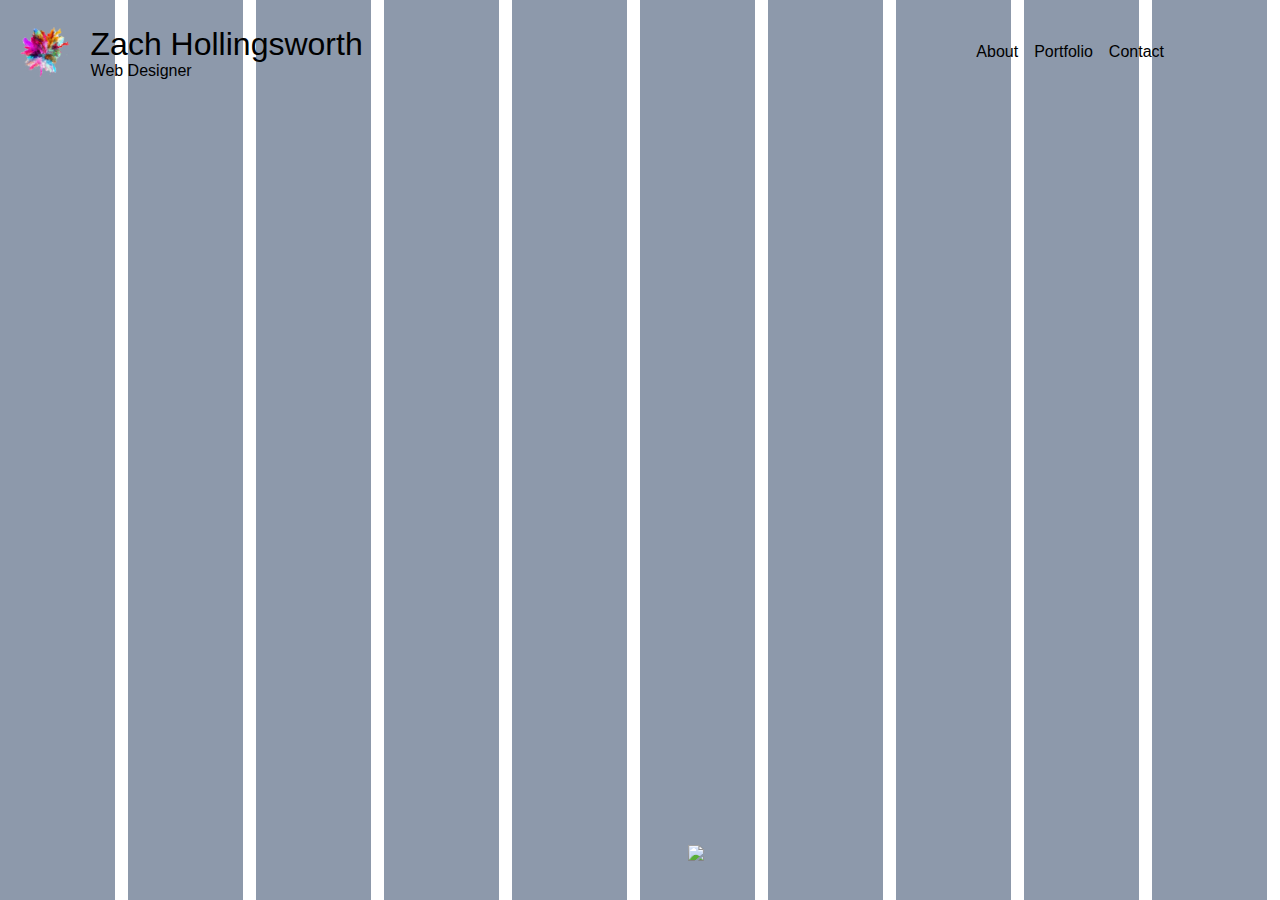
==== contact.html @ ff36ba2b "Add files via upload" ====
<!DOCTYPE html>
<html lang="en">

<head>
    <meta charset="UTF-8">
    <meta name="viewport" content="width=device-width, initial-scale=1.0">
    <link rel="stylesheet" href="https://maxcdn.bootstrapcdn.com/bootstrap/4.0.0/css/bootstrap.min.css">
    <meta http-equiv="X-UA-Compatible" content="ie=edge">
    <script src="https://ajax.googleapis.com/ajax/libs/jquery/3.3.1/jquery.min.js"></script>
    <script src="https://cdnjs.cloudflare.com/ajax/libs/popper.js/1.12.9/umd/popper.min.js"></script>
    <link rel="stylesheet" href="https://use.fontawesome.com/releases/v5.8.1/css/all.css"
        integrity="sha384-50oBUHEmvpQ+1lW4y57PTFmhCaXp0ML5d60M1M7uH2+nqUivzIebhndOJK28anvf" crossorigin="anonymous">
    <script src="https://maxcdn.bootstrapcdn.com/bootstrap/4.0.0/js/bootstrap.min.js"></script>
    <link rel="shortcut icon" type="image/png" href="images/favicon.png">
    <title>Profile - Contact</title>
    <link rel="stylesheet" href="css/contact.css">
</head>

<body>
    <div class="container">
        <div class="row nav  navbar-expand-md">

            <!-- Brand -->
            <a class="navbar-brand" href="open.html"> <img id="logo" alt="Logo" src="images/color_Splash.png" width="50"
                    height="50"> <span>Zach Hollingsworth<b>Web Designer </b></span> </a>

            <!-- Toggler/collapsibe Button -->

            <button class="navbar-toggler collapsible float-right type=" button" data-toggle="collapse"
                data-target="#collapsibleNavbar">
                <i class="fas fa-angle-double-down"></i> </button>


            <!-- -------------------------------------------------------------------------------- -->
            <!-- Navbar links -->
            <div class="collapse navbar-collapse pull-right" id="collapsibleNavbar">
                <ul class="navbar-nav pull-right">
                    <li class="nav-item" id="about"> <a class="nav-link" href="index.html">About</a> </li>
                    <li class="nav-item" id="portfolio"> <a class="nav-link" href="portfolio1.html">Portfolio</a> </li>
                    <li class="nav-item" id="contact"> <a class="nav-link" href="contact.html">Contact</a> </li>
                </ul>
            </div>

        </div>


        <div class="row card-2 form-group" id="card-2">
            <div class="col-md-10" id="first">
                <h2>Hello Zach,</h2>
                <textarea class="form-control" placeholder="continue here..." name="message" id="text" cols="30"
                    rows="10"></textarea>
            </div>
            <div class="col-md-10" id="second">
                <h2>Please add some details</h2>
                <div class="secondFields">
                    <input class="form-control" type="text" id="name" placeholder="Name" style="width:100%">
                    <input class="form-control" type="text" id="email" placeholder="Email" style="width:100%">
                    <input class="form-control" type="text" id="phone" placeholder="Phone Number" style="width:100%">
                </div>
            </div>
            <div class="col-md-10" id="third">
                <h2>Thank You! Your message has been sent.</h2>
            </div>
            <div>
                <button type="button" class="btn btn-dark" id="next">Next</button>
                <button type="button" class="btn btn-primary" id="send">Send</button>
            </div>
        </div>




        <div class="fabs">
            <a href="https://github.com/zahollingsworth1"><i style="color:black" class="fab fa-github fa-3x"></i></a>
            <a href="https://www.linkedin.com/in/zachary-hollingsworth/"><i style="color:black"
                    class="fab fa-linkedin fa-3x"></i></a>
            <a href="images/Resume2018.pdf"><img class="resume"
                    src="https://img.icons8.com/ios/50/000000/send-job-list.png"></a>
        </div>


        <section>
            <div></div>
            <div></div>
            <div></div>
            <div></div>
            <div></div>
            <div></div>
            <div></div>
            <div></div>
            <div></div>
            <div></div>
        </section>


    </div>


    <script src="https://code.jquery.com/jquery-3.3.1.slim.min.js"
        integrity="sha384-q8i/X+965DzO0rT7abK41JStQIAqVgRVzpbzo5smXKp4YfRvH+8abtTE1Pi6jizo"
        crossorigin="anonymous"></script>
    <script src="https://cdnjs.cloudflare.com/ajax/libs/popper.js/1.14.7/umd/popper.min.js"
        integrity="sha384-UO2eT0CpHqdSJQ6hJty5KVphtPhzWj9WO1clHTMGa3JDZwrnQq4sF86dIHNDz0W1"
        crossorigin="anonymous"></script>
    <script src="https://stackpath.bootstrapcdn.com/bootstrap/4.3.1/js/bootstrap.min.js"
        integrity="sha384-JjSmVgyd0p3pXB1rRibZUAYoIIy6OrQ6VrjIEaFf/nJGzIxFDsf4x0xIM+B07jRM"
        crossorigin="anonymous"></script>
    <script src="https://cdn.jsdelivr.net/npm/animejs@3.0.1/lib/anime.min.js"></script>
    <script type="text/javascript" src="javascript/contact.js"></script>
    <script>



    </script>



</body>

</html>
---- css/contact.css ----
body {
  margin: 0;
  height: 100vh;
  overflow: hidden;
}

.container {
  margin: 0;
  padding: 0;
}

@media (min-width: 1200px) {
  .container {
    max-width: 1999px;
  }
}

@media (min-width: 992px) {
  .container {
    max-width: 1999px;
  }
}

@media (min-width: 768px) {
  .container {
    max-width: 1999px;
  }
}

@media (min-width: 576px) {
  .container {
    max-width: 1999px;
  }
}

.collapsible {
  z-index: 2;
}

.nav {
  position: absolute;
  margin: 20px;
  width: 90%;
  z-index: 3;
}

.nav > a {
  color: black;
}

li > a {
  color: black;
}

.pull-right {
  margin: 0px, 50px !important;
}

ul {
  float: right;
}

#logo {
  vertical-align: middle;
}

.navbar-brand span {
  font-size: 2rem;
  line-height: 1.2;
  font-weight: 200;
  display: inline-block;
  vertical-align: middle;
  padding: 0 0 0 15px;
}

.navbar-brand b {
  display: block;
  font-size: 50%;
  line-height: 1;
}

.navbar {
  background-color: #1f1f1f;
}

.navbar-nav {
  margin-left: auto;
}

section {
  display: -ms-grid;
  display: grid;
  -ms-grid-columns: (auto)[10];
      grid-template-columns: repeat(10, auto);
}

section div {
  height: 100vh;
  width: 90%;
  background-color: #5d6d87;
  opacity: .7;
}

#card-2 {
  position: absolute;
  top: 30%;
  left: 20%;
  width: 65%;
  z-index: 2;
  opacity: 0;
}

#text {
  width: 100%;
  margin: 10px;
}

#second {
  display: none;
}

#third {
  display: none;
}

#send {
  display: none;
}

#name {
  margin: 10px;
}

#email {
  margin: 10px;
}

#phone {
  margin: 10px;
}

.fabs {
  position: absolute;
  bottom: 2%;
  right: 45%;
  z-index: 3;
  opacity: 1;
}

.fab {
  margin: 0px 10px;
}

.resume {
  margin-bottom: 21px;
}
/*# sourceMappingURL=contact.css.map */
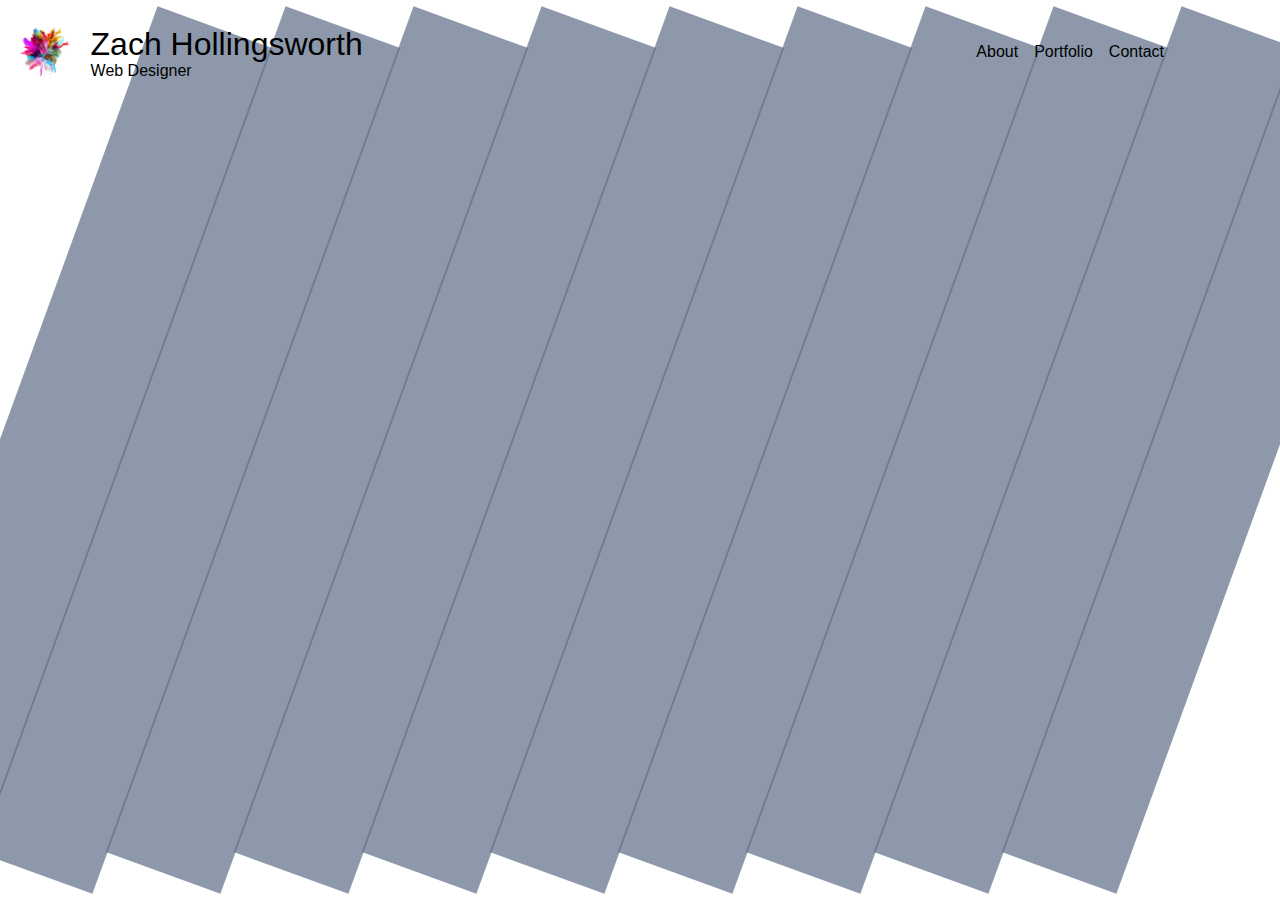
==== commit d7998a2f: "Updated Profile" ====
--- a/contact.html
+++ b/contact.html
@@ -35,7 +35,7 @@
             <!-- Navbar links -->
             <div class="collapse navbar-collapse pull-right" id="collapsibleNavbar">
                 <ul class="navbar-nav pull-right">
-                    <li class="nav-item" id="about"> <a class="nav-link" href="index.html">About</a> </li>
+                    <li class="nav-item" id="about"> <a class="nav-link" href="home.html">About</a> </li>
                     <li class="nav-item" id="portfolio"> <a class="nav-link" href="portfolio1.html">Portfolio</a> </li>
                     <li class="nav-item" id="contact"> <a class="nav-link" href="contact.html">Contact</a> </li>
                 </ul>
@@ -43,29 +43,31 @@
 
         </div>
 
-
-        <div class="row card-2 form-group" id="card-2">
-            <div class="col-md-10" id="first">
-                <h2>Hello Zach,</h2>
-                <textarea class="form-control" placeholder="continue here..." name="message" id="text" cols="30"
-                    rows="10"></textarea>
-            </div>
-            <div class="col-md-10" id="second">
-                <h2>Please add some details</h2>
-                <div class="secondFields">
-                    <input class="form-control" type="text" id="name" placeholder="Name" style="width:100%">
-                    <input class="form-control" type="text" id="email" placeholder="Email" style="width:100%">
-                    <input class="form-control" type="text" id="phone" placeholder="Phone Number" style="width:100%">
+        <form>
+            <div class="row card-2 form-group" id="card-2">
+                <div class="col-md-10" id="first">
+                    <h2>Hello Zach,</h2>
+                    <textarea class="form-control" placeholder="continue here..." name="message" id="text" cols="30"
+                        rows="10"></textarea>
+                </div>
+                <div class="col-md-10" id="second">
+                    <h2>Please add some details</h2>
+                    <div class="secondFields">
+                        <input class="form-control" type="text" id="name" placeholder="Name" style="width:100%">
+                        <input class="form-control" type="text" id="email" placeholder="Email" style="width:100%">
+                        <input class="form-control" type="text" id="phone" placeholder="Phone Number"
+                            style="width:100%">
+                    </div>
+                </div>
+                <div class="col-md-10" id="third">
+                    <h2>Thank You! Your message has been sent.</h2>
+                </div>
+                <div>
+                    <button type="button" class="btn btn-dark" id="next">Next</button>
+                    <button type="submit" class="btn btn-primary" id="send">Send</button>
                 </div>
             </div>
-            <div class="col-md-10" id="third">
-                <h2>Thank You! Your message has been sent.</h2>
-            </div>
-            <div>
-                <button type="button" class="btn btn-dark" id="next">Next</button>
-                <button type="button" class="btn btn-primary" id="send">Send</button>
-            </div>
-        </div>
+        </form>
 
 
 
--- a/css/contact.css
+++ b/css/contact.css
@@ -92,11 +92,15 @@
   display: grid;
   -ms-grid-columns: (auto)[10];
       grid-template-columns: repeat(10, auto);
+  -webkit-transform: scaleY(1) translateX(0%);
+          transform: scaleY(1) translateX(0%);
 }
 
 section div {
   height: 100vh;
-  width: 90%;
+  width: 95%;
+  -webkit-transform: rotate(20deg);
+          transform: rotate(20deg);
   background-color: #5d6d87;
   opacity: .7;
 }
@@ -141,10 +145,12 @@
 
 .fabs {
   position: absolute;
-  bottom: 2%;
-  right: 45%;
+  bottom: .25%;
+  left: 50%;
+  -webkit-transform: translateX(-50%);
+          transform: translateX(-50%);
   z-index: 3;
-  opacity: 1;
+  opacity: 0;
 }
 
 .fab {
